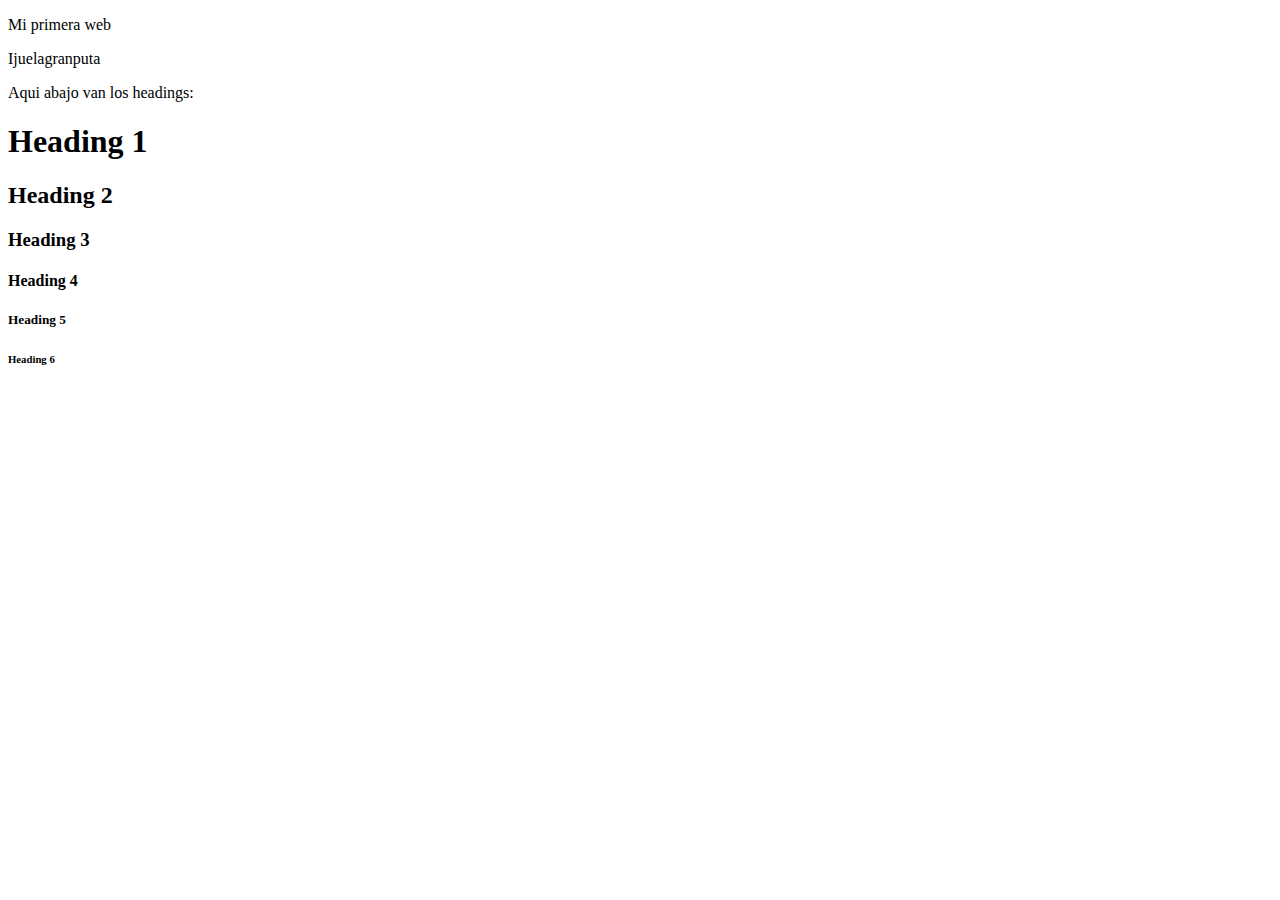
==== index.html @ f037c6cc "nueva carpeta" ====
<!DOCTYPE html>
<html>



    <head>
        <meta charset="utf-8">
        <title>Mi primera web</title>
    </head>


    <body>
        <p>Mi primera web</p>

        <p>Ijuelagranputa</p>

        <p>Aqui abajo van los headings:</p>

        <h1>Heading 1</h1>
        <h2>Heading 2</h2>
        <h3>Heading 3</h3>
        <h4>Heading 4</h4>
        <h5>Heading 5</h5>
        <h6>Heading 6</h6>

        

    </body>






</html>
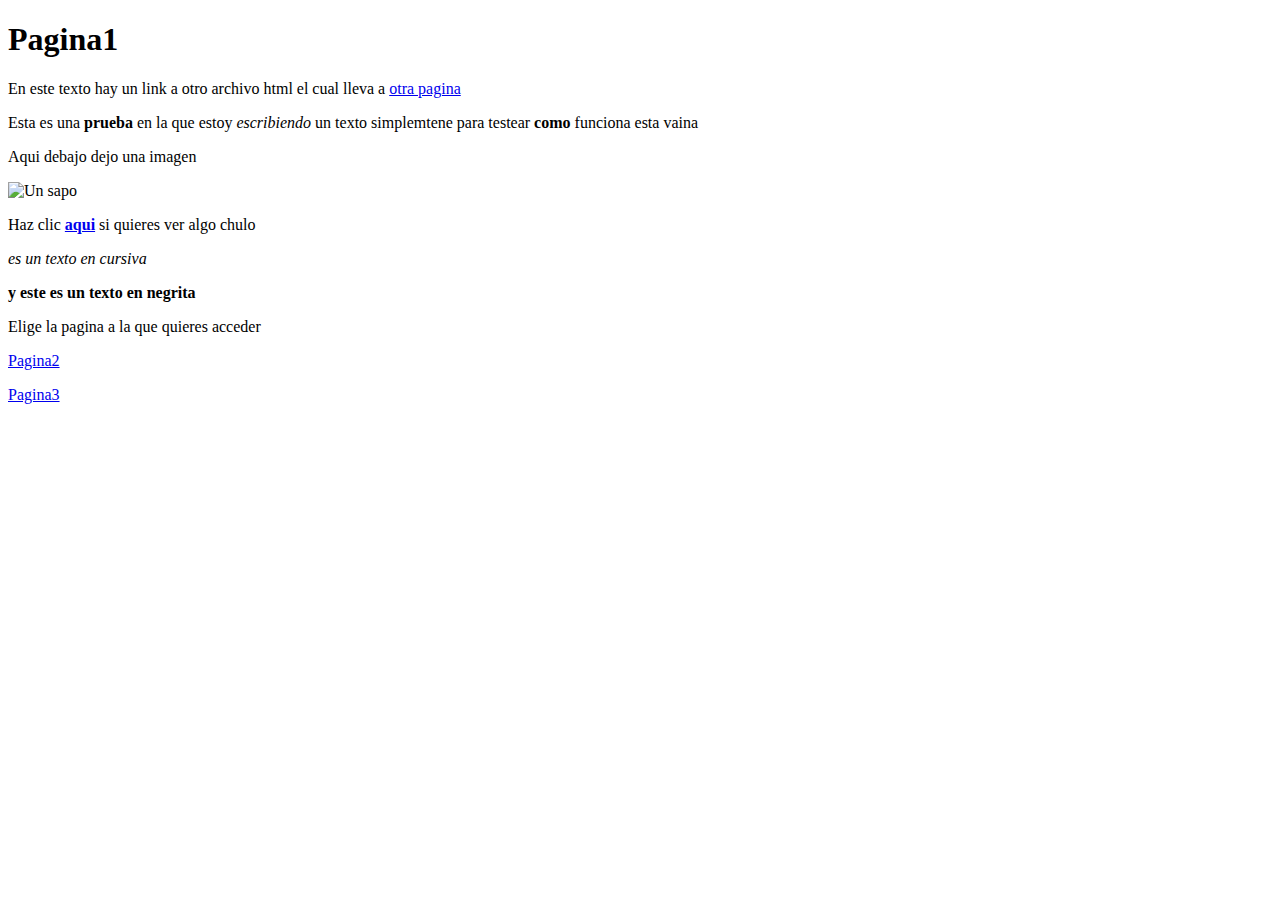
==== commit c865f43e: "si" ====
--- a/index.html
+++ b/index.html
@@ -1,36 +1,59 @@
 <!DOCTYPE html>
+
 <html>
 
+    <head> 
+        <meta charset="utf-8">
+        <title>Textos</title>
+
+    </head>
+
+    <body>
+            <h1> Pagina1</h1> 
+
+            <!--"strong" significa en negrita -->
+            <!--"b" es negrita tambien pero no combiene usarlo-->
+
+            <p>En este texto hay un link a otro archivo html el cual lleva a <a href="page2.html"> otra pagina</a></p>
+
+            <p>
+               Esta es una <strong>prueba</strong> en la que estoy <em>escribiendo</em> un texto simplemtene
+               para testear <strong>como</strong> funciona esta vaina
+            </p>
+
+            <!--"em" significa emphasis o sea cursiva-->
+            <!--"i"es cursiva tambien pero no combiene usarlo-->
+            <!--em y strong se pueden combinar-->
+
+            <p>
+                Aqui debajo dejo una imagen
+            </p>
+
+            <img src="https://a.wattpad.com/useravatar/tamh-kentch.256.601547.jpg" alt="Un sapo">
+
+            <p>
+                Haz clic <strong><a href="aqui.html">aqui</a></strong> si quieres ver algo chulo
+            </p>
+            
+
+            <p><em> es un texto en cursiva</em></p>
+            <p><strong>y este es un texto en negrita</strong> </p>
+
+            <p>
+                Elige la pagina a la que quieres acceder
+            </p>
+
+            <p>
+                <a href="page2.html">Pagina2</a>
+            </p>
+
+            <p>
+                <a href="page3.html">Pagina3</a>
+            </p>
 
 
-    <head>
-        <meta charset="utf-8">
-        <title>Mi primera web</title>
-    </head>
-
-
-    <body>
-        <p>Mi primera web</p>
-
-        <p>Ijuelagranputa</p>
-
-        <p>Aqui abajo van los headings:</p>
-
-        <h1>Heading 1</h1>
-        <h2>Heading 2</h2>
-        <h3>Heading 3</h3>
-        <h4>Heading 4</h4>
-        <h5>Heading 5</h5>
-        <h6>Heading 6</h6>
-
-        
 
     </body>
 
 
-
-
-
-
-</html>
-
+</html>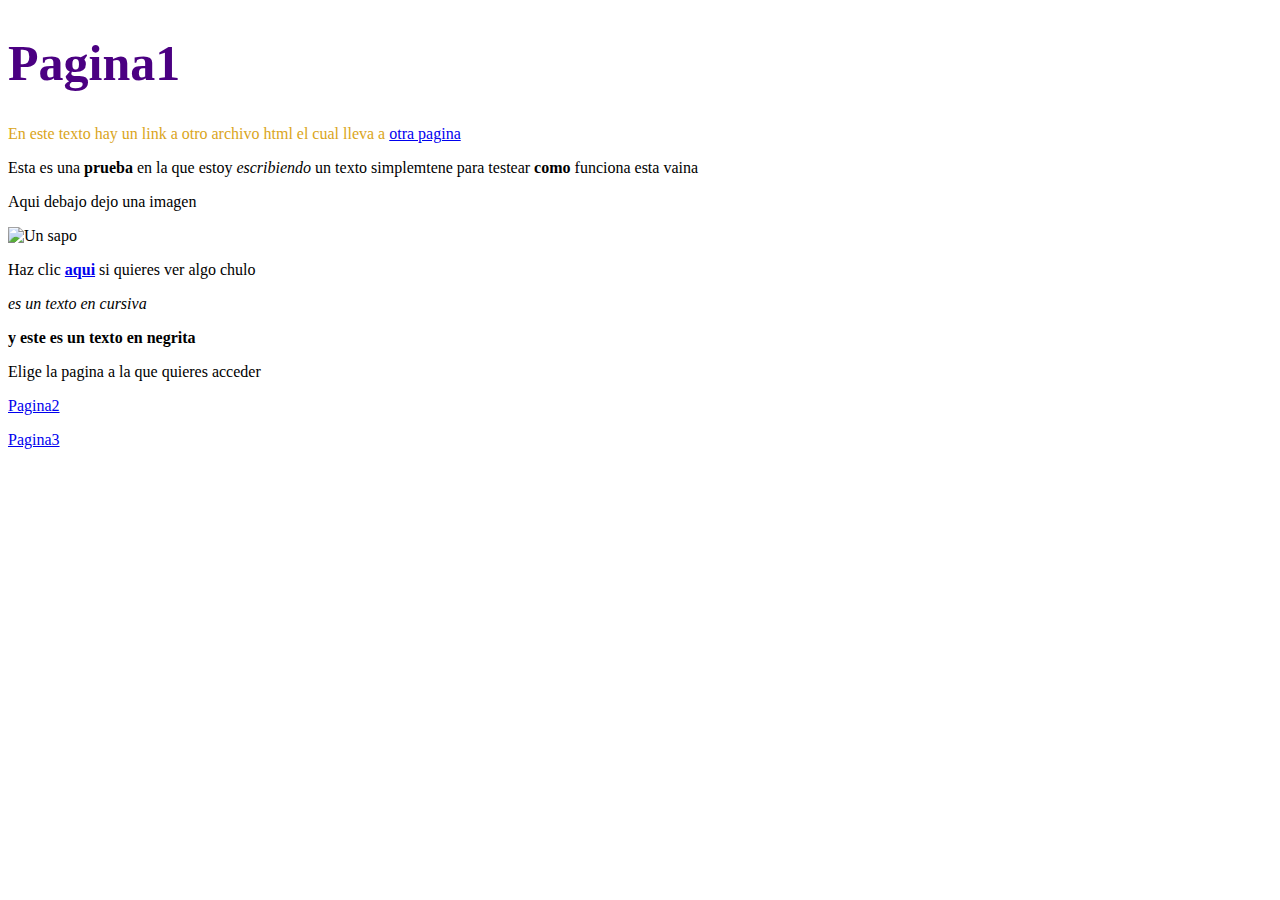
==== commit 062fec03: "colores" ====
--- a/index.html
+++ b/index.html
@@ -9,12 +9,12 @@
     </head>
 
     <body>
-            <h1> Pagina1</h1> 
+            <h1 style="color:indigo;font-size: 50px;"> Pagina1</h1> 
 
             <!--"strong" significa en negrita -->
             <!--"b" es negrita tambien pero no combiene usarlo-->
 
-            <p>En este texto hay un link a otro archivo html el cual lleva a <a href="page2.html"> otra pagina</a></p>
+            <p style="color:goldenrod;">En este texto hay un link a otro archivo html el cual lleva a <a href="page2.html"> otra pagina</a></p>
 
             <p>
                Esta es una <strong>prueba</strong> en la que estoy <em>escribiendo</em> un texto simplemtene
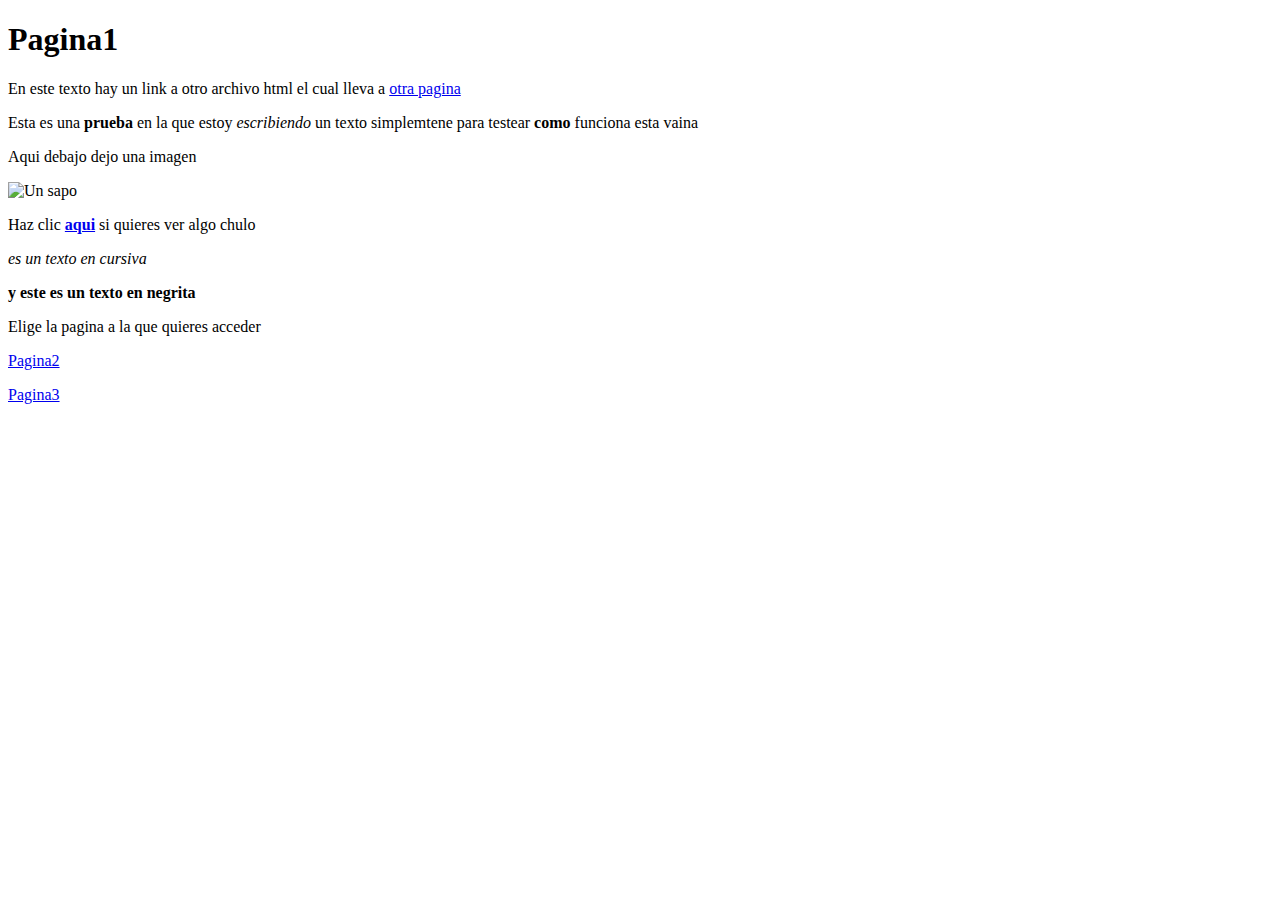
==== commit dd4af629: "ahor vamos a por ccs profundo" ====
--- a/index.html
+++ b/index.html
@@ -9,25 +9,26 @@
     </head>
 
     <body>
-            <h1 style="color:indigo;font-size: 50px;"> Pagina1</h1> 
 
-            <!--"strong" significa en negrita -->
-            <!--"b" es negrita tambien pero no combiene usarlo-->
+        <!--Titulo-->
+            <h1> Pagina1</h1> 
 
-            <p style="color:goldenrod;">En este texto hay un link a otro archivo html el cual lleva a <a href="page2.html"> otra pagina</a></p>
+             <!--Cuerpo-->
+
+            <p>
+                En este texto hay un link a otro archivo html el cual lleva a <a href="page2.html"> otra pagina</a>
+            </p>
 
             <p>
                Esta es una <strong>prueba</strong> en la que estoy <em>escribiendo</em> un texto simplemtene
                para testear <strong>como</strong> funciona esta vaina
             </p>
 
-            <!--"em" significa emphasis o sea cursiva-->
-            <!--"i"es cursiva tambien pero no combiene usarlo-->
-            <!--em y strong se pueden combinar-->
-
             <p>
                 Aqui debajo dejo una imagen
             </p>
+
+             <!--Imagen de inernet-->
 
             <img src="https://a.wattpad.com/useravatar/tamh-kentch.256.601547.jpg" alt="Un sapo">
 
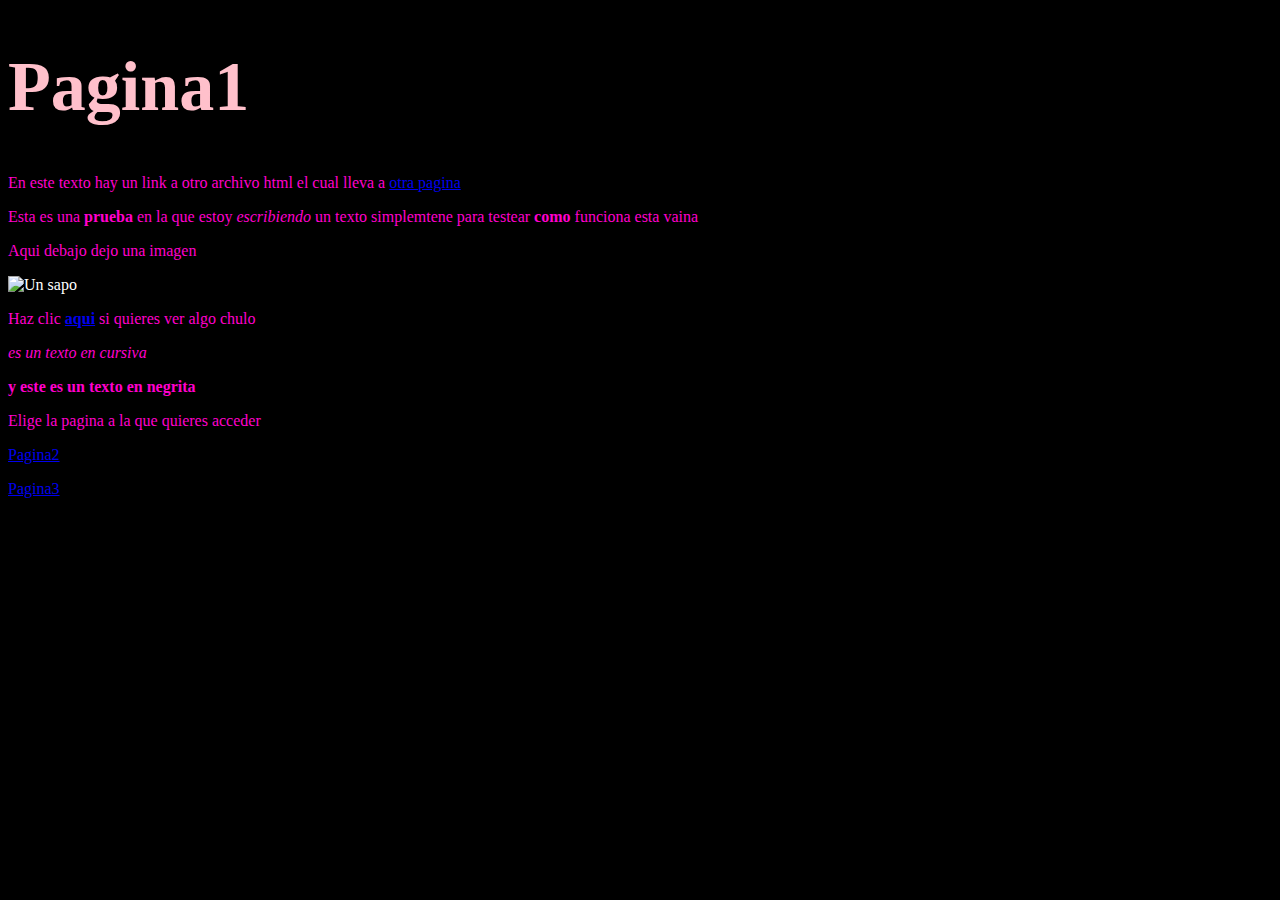
==== commit 22eb7bf1: "modificados" ====
--- a/index.html
+++ b/index.html
@@ -5,6 +5,7 @@
     <head> 
         <meta charset="utf-8">
         <title>Textos</title>
+        <link rel="stylesheet" href="css/style.css">
 
     </head>
 
--- a/css/style.css
+++ b/css/style.css
@@ -0,0 +1,13 @@
+body {
+    background-color: #000;
+    color: #fff;
+}
+
+p{
+    color: #FF00CC;
+}
+
+h1{
+    font-size: 70px;
+    color:pink;
+}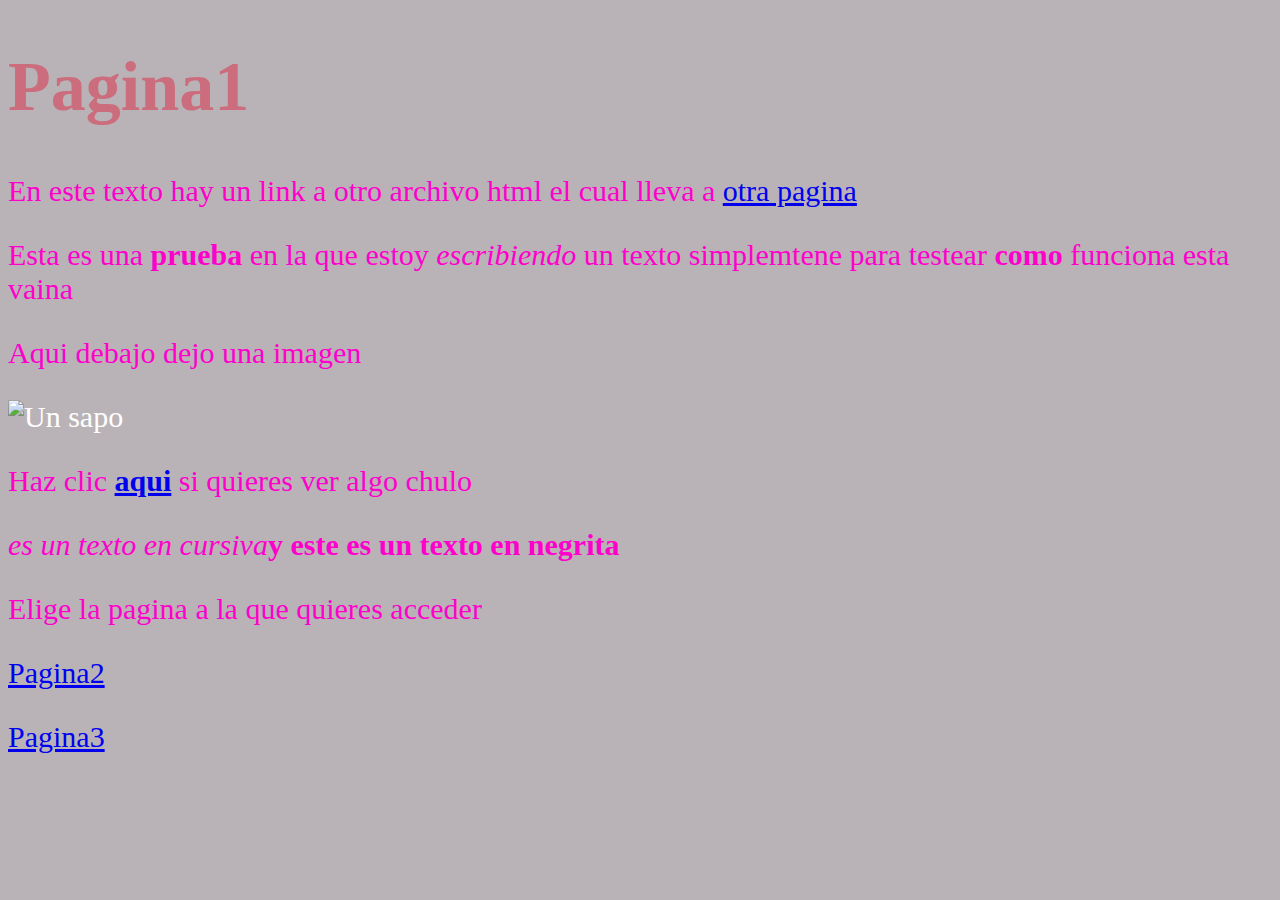
==== commit 325c7ad1: "aver" ====
--- a/index.html
+++ b/index.html
@@ -38,9 +38,9 @@
             </p>
             
 
-            <p><em> es un texto en cursiva</em></p>
-            <p><strong>y este es un texto en negrita</strong> </p>
+            <p><em> es un texto en cursiva</em><strong>y este es un texto en negrita</strong></p>
 
+            
             <p>
                 Elige la pagina a la que quieres acceder
             </p>
--- a/css/style.css
+++ b/css/style.css
@@ -1,6 +1,7 @@
 body {
-    background-color: #000;
+    background-color: #B9B3B7;
     color: #fff;
+    font-size: 30px;
 }
 
 p{
@@ -9,5 +10,5 @@
 
 h1{
     font-size: 70px;
-    color:pink;
+    color:rgb(203, 109, 125);
 }